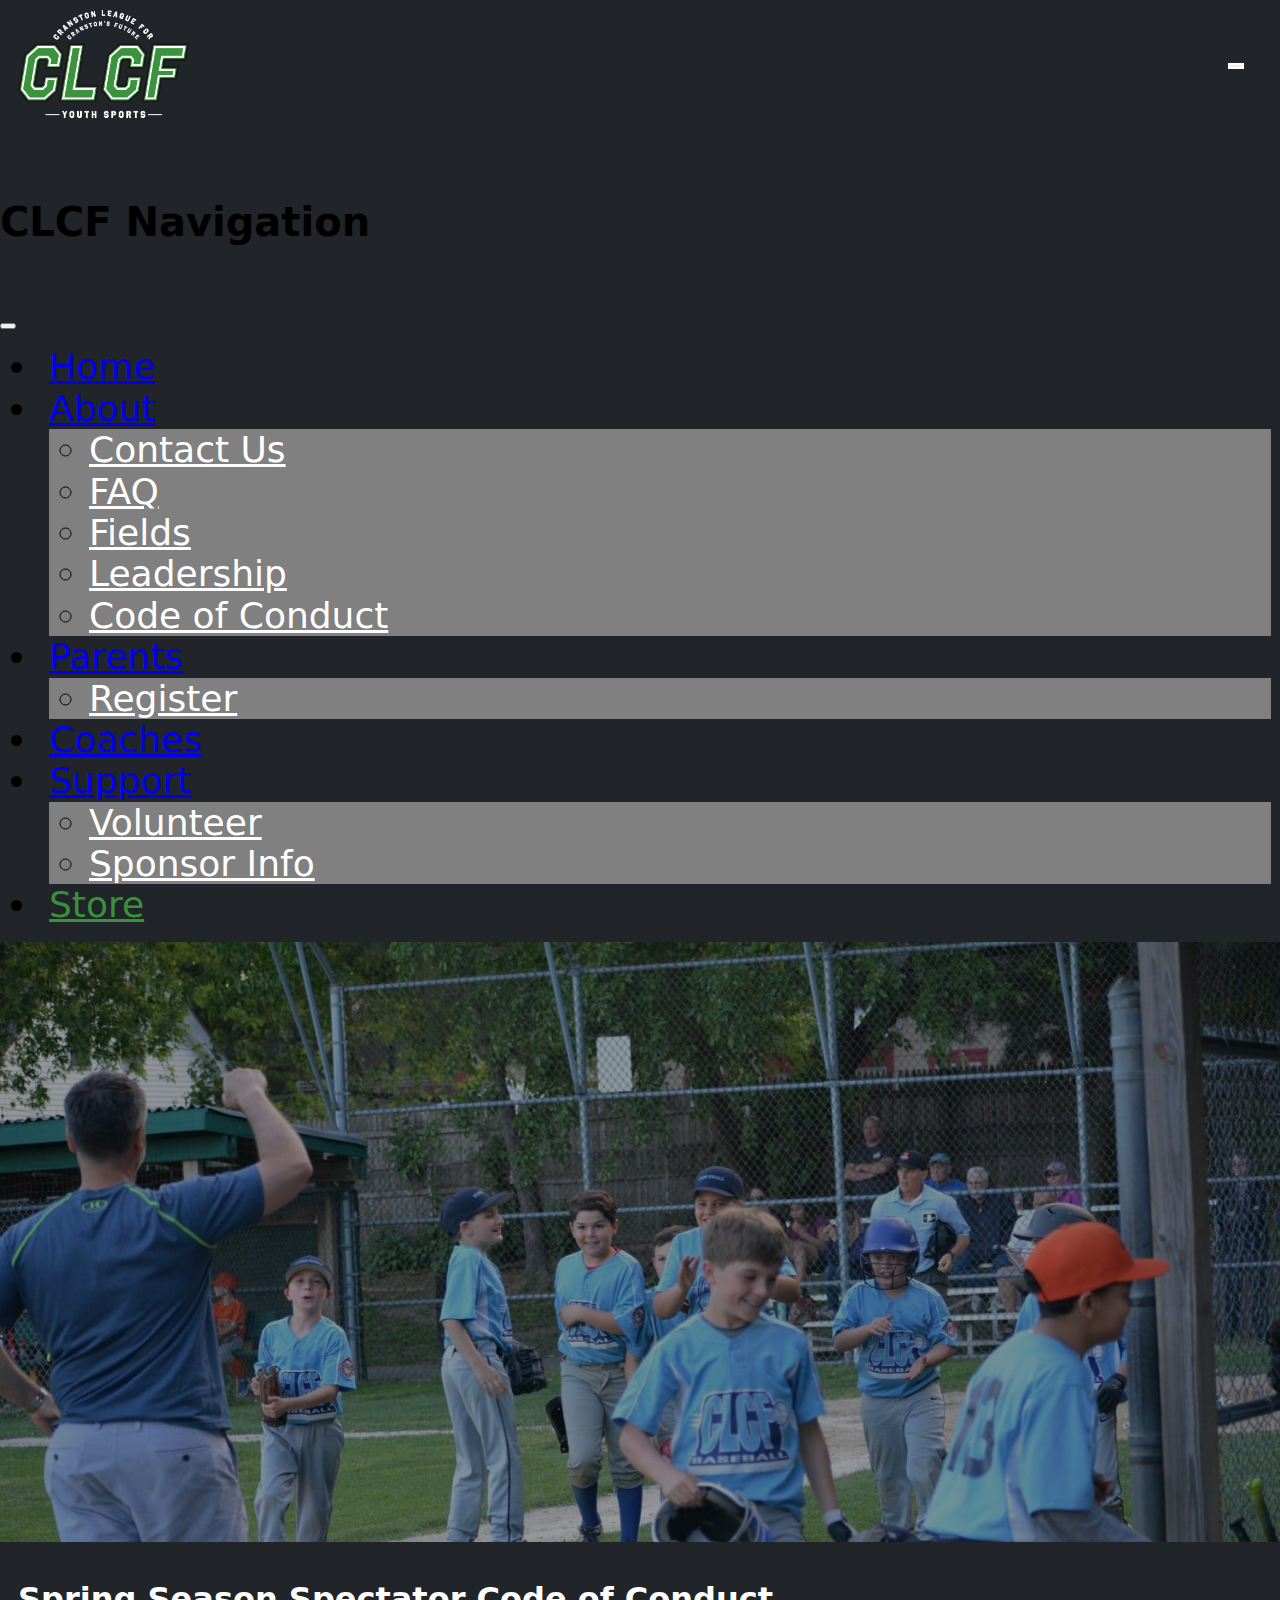
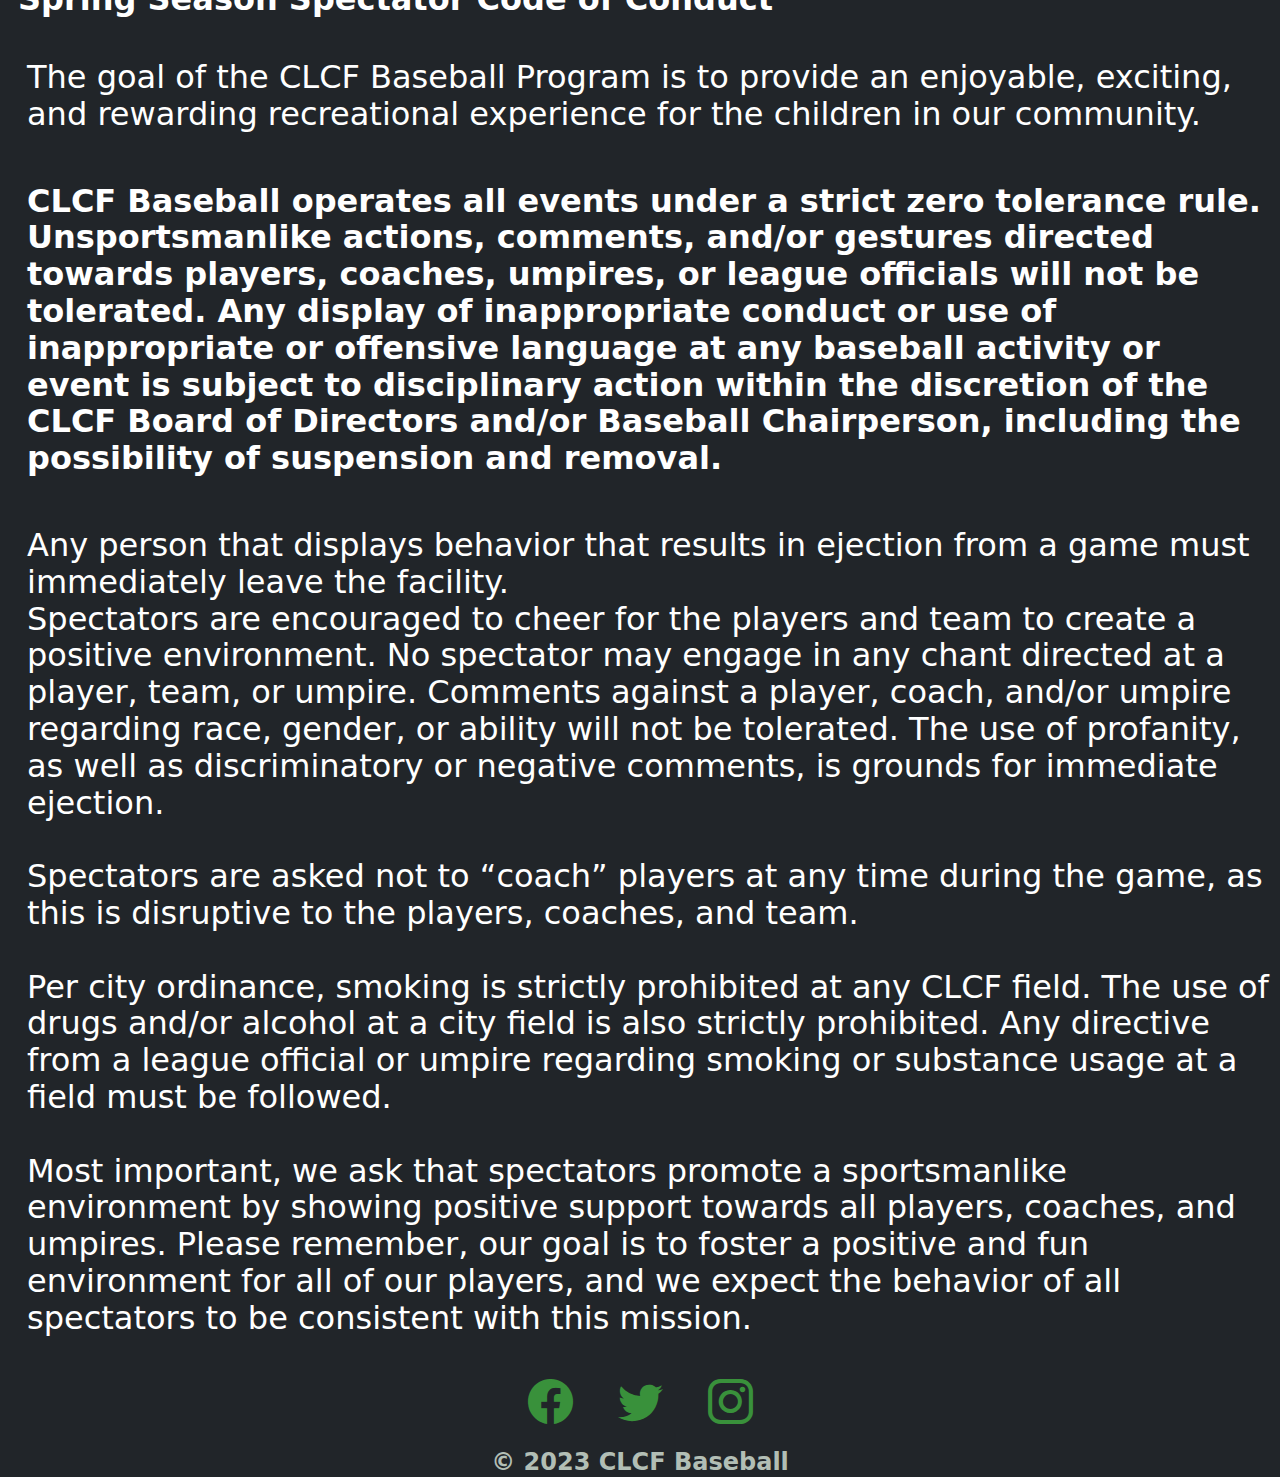
==== COC.html @ 5158bdd6 "Major Updates to UI and additional Pages Added" ====
<!DOCTYPE html>
<html land="en">
    <head>
        <meta charset="UTF-8">
            <meta name="viewport" content="width=device-width, initial-scale=1.0">
            <meta name="theme-color" content="#212529"/>
            <link rel="stylesheet" type="text/css" href="./styles/modnorm.min.css"> 
            <title>CLCFSite</title>
            <link rel="preconnect" href="https://fonts.googleapis.com">
            <link rel="preconnect" href="https://fonts.gstatic.com" crossorigin>
            <link rel="preconnect" href="https://fonts.googleapis.com">
            <link rel="preconnect" href="https://fonts.gstatic.com" crossorigin>
            <link href="https://fonts.googleapis.com/css2?family=Graduate&display=swap" rel="stylesheet"> 
            <link href="https://cdn.jsdelivr.net/npm/bootstrap@5.3.2/dist/css/bootstrap.min.css" rel="stylesheet" integrity="sha384-T3c6CoIi6uLrA9TneNEoa7RxnatzjcDSCmG1MXxSR1GAsXEV/Dwwykc2MPK8M2HN" crossorigin="anonymous">
            <link rel="stylesheet" href="https://cdn.jsdelivr.net/npm/bootstrap-icons@1.5.0/font/bootstrap-icons.css">
            <link rel="stylesheet" type="text/css" href="./styles/styles.css"> 
    </head>
    <body>
      <nav class="navbar navbar-expand-lg bg-transparent navbar-dark fixed-top" id="navbarId">
        <div class="container-fluid">
          <div id="flexNav">
            <a class="navbar-brand" href="#">
                <img class="img-fluid" id="logoImg" src="./Imgs/CLCF.png">
            </a>
            <button class="navbar-toggler" type="button" data-bs-toggle="offcanvas" data-bs-target="#offcanvasDarkNavbar" aria-controls="offcanvasDarkNavbar">
              <span class="navbar-toggler-icon" id="navToggler"></span>
            </button>
          </div>
        <div class="offcanvas offcanvas-end text-bg-dark" tabindex="-1" id="offcanvasDarkNavbar" aria-labelledby="offcanvasDarkNavbarLabel">
          <div class="offcanvas-header">
            <h5 class="offcanvas-title" id="offcanvasNavbarLabel">CLCF Navigation</h5>
            <button type="button" class="btn-close btn-close-white" data-bs-dismiss="offcanvas" aria-label="Close"></button>
          </div>
          <div class="offcanvas-body">        
            <ul class="navbar-nav justify-content-end flex-grow-1 pe-3">
                <li class="nav-item">
                    <a class="nav-link" aria-current="page" href="./index.html">Home</a>
                </li>
                <li class="nav-item dropdown">
                  <a class="nav-link dropdown-toggle" href="#" role="button" data-bs-toggle="dropdown" aria-expanded="false">About</a>
                  <ul class="dropdown-menu dropdown-menu-dark" >
                    <li><a class="dropdown-item" href="contact.html">Contact Us</a></li>
                    <li><a class="dropdown-item" href="FAQ.html">FAQ</a></li>
                    <li><a class="dropdown-item" href="fields.html">Fields</a></li>
                    <li><a class="dropdown-item" href="Leadership.html">Leadership</a></li>
                    <li><a class="dropdown-item active" href="COC.html">Code of Conduct</a></li>
                  </ul>
                </li>
                <li class="nav-item dropdown">
                    <a class="nav-link dropdown-toggle" href="#" role="button" data-bs-toggle="dropdown" aria-expanded="false">Parents</a>
                    <ul class="dropdown-menu dropdown-menu-dark" aria-labelledby="navbarDropdown">
                      <li><a class="dropdown-item" href="https://baberuthsafety.sportngin.com/survey/disabled/305597">Register</a></li>
                    </ul>
                </li>
                <li class="nav-item dropdown">
                    <a class="nav-link dropdown-toggle" href="#">Coaches</a>
                </li>
                <li class="nav-item dropdown">
                  <a class="nav-link dropdown-toggle" href="#" role="button" data-bs-toggle="dropdown" aria-expanded="false">Support</a>
                    <ul class="dropdown-menu dropdown-menu-dark" aria-labelledby="navbarDropdown">
                      <li><a class="dropdown-item" href="./volunteer.html">Volunteer</a></li>
                      <li><a class="dropdown-item" href="sponsors.html">Sponsor Info</a></li>
                    </ul>
              </li>
              <li class="nav-item">
                <a class="nav-link" aria-current="page" href="#" id="storeLink">Store</a>
            </li>
            </ul>
          </div>
        </div>
      </div>
    </nav>
        <div id="bodyPage">
              <div class="container-fluid" id="landingImg">
                <img src="./Imgs/CLCFSlide2.jpeg" class="img-fluid" alt="..." id="teamImg">
              </div>
              <div class="container-fluid">
                <h1 id="emailInfoText">Spring Season Spectator Code of Conduct</h1>
              <div id="emailParagraph">
                <p class="pText">The goal of the CLCF Baseball Program is to provide an enjoyable, exciting, and rewarding recreational experience for the children in our community.</p>
                <p class="pText"><strong>
                    CLCF Baseball operates all events under a strict zero tolerance rule. Unsportsmanlike actions, comments, and/or gestures directed towards players, coaches, umpires, or league officials will not be tolerated.
                    
                    Any display of inappropriate conduct or use of inappropriate or offensive language at any baseball activity or event is subject to disciplinary action within the discretion of the CLCF Board of Directors and/or Baseball Chairperson, including the possibility of suspension and removal.</strong></p>
                <p class="pText">
                    Any person that displays behavior that results in ejection from a game must immediately leave the facility.<br>
                    
                     
                    
                    Spectators are encouraged to cheer for the players and team to create a positive environment. No spectator may engage in any chant directed at a player, team, or umpire.  Comments against a player, coach, and/or umpire regarding race, gender, or ability will not be tolerated.  The use of profanity, as well as discriminatory or negative comments, is grounds for immediate ejection.<br><br>
                    
                    
                    Spectators are asked not to “coach” players at any time during the game, as this is disruptive to the players, coaches, and team.<br><br>
                    
                      
                    
                    Per city ordinance, smoking is strictly prohibited at any CLCF field. The use of drugs and/or alcohol at a city field is also strictly prohibited. Any directive from a league official or umpire regarding smoking or substance usage at a field must be followed.<br><br>
                    
                    
                    Most important, we ask that spectators promote a sportsmanlike environment by showing positive support towards all players, coaches, and umpires. Please remember, our goal is to foster a positive and fun environment for all of our players, and we expect the behavior of all spectators to be consistent with this mission.</p>
                </div>
              </div>
              <div class="container-fluid" id="contactFooter">
                <div id="socialFlex">
                  <i class="bi bi-facebook"></i>
                  <i class="bi bi-twitter"></i>
                  <i class="bi bi-instagram"></i>
                </div>
                <h2 id="copyRight">&#169; 2023 CLCF Baseball</h2>
              </div>
              </div>
            </body>
            <script src="https://cdn.jsdelivr.net/npm/@popperjs/core@2.11.8/dist/umd/popper.min.js" integrity="sha384-I7E8VVD/ismYTF4hNIPjVp/Zjvgyol6VFvRkX/vR+Vc4jQkC+hVqc2pM8ODewa9r" crossorigin="anonymous"></script>
        <script src="https://cdn.jsdelivr.net/npm/bootstrap@5.3.2/dist/js/bootstrap.min.js" integrity="sha384-BBtl+eGJRgqQAUMxJ7pMwbEyER4l1g+O15P+16Ep7Q9Q+zqX6gSbd85u4mG4QzX+" crossorigin="anonymous"></script>
        <script src="./scripts/script.js"></script>
        </html>
---- styles/modnorm.min.css ----
progress,
sub,
sup {
    vertical-align: baseline
}

*,
::after,
::before {
    box-sizing: border-box
}

html {
    line-height: 1.15;
    -webkit-text-size-adjust: 100%;
    -moz-tab-size: 4;
    tab-size: 4
}

body {
    margin: 0;
    font-family: system-ui, -apple-system, 'Segoe UI', Roboto, Helvetica, Arial, sans-serif, 'Apple Color Emoji', 'Segoe UI Emoji'
}

hr {
    height: 0;
    color: inherit
}

abbr[title] {
    text-decoration: underline dotted
}

b,
strong {
    font-weight: bolder
}

code,
kbd,
pre,
samp {
    font-family: ui-monospace, SFMono-Regular, Consolas, 'Liberation Mono', Menlo, monospace;
    font-size: 1em
}

small {
    font-size: 80%
}

sub,
sup {
    font-size: 75%;
    line-height: 0;
    position: relative
}

sub {
    bottom: -.25em
}

sup {
    top: -.5em
}

table {
    text-indent: 0;
    border-color: inherit
}

button,
input,
optgroup,
select,
textarea {
    font-family: inherit;
    font-size: 100%;
    line-height: 1.15;
    margin: 0
}

button,
select {
    text-transform: none
}

[type=button],
[type=reset],
[type=submit],
button {
    -webkit-appearance: button;
    appearance: button;
}

::-moz-focus-inner {
    border-style: none;
    padding: 0
}

:-moz-focusring {
    outline: ButtonText dotted 1px
}

:-moz-ui-invalid {
    box-shadow: none
}

legend {
    padding: 0
}

::-webkit-inner-spin-button,
::-webkit-outer-spin-button {
    height: auto
}

[type=search] {
    -webkit-appearance: textfield;
    appearance: textfield;
    outline-offset: -2px
}

::-webkit-search-decoration {
    -webkit-appearance: none;
    appearance: none;
}

::-webkit-file-upload-button {
    -webkit-appearance: button;
    appearance: button;
    font: inherit
}

summary {
    display: list-item
}

html {
    font-size: 62.5%;
}

body {
    font-size: 1.6rem;
}

img {
    width: 100%;
    height: auto;
    user-select: none;
}

button {
    color: inherit;
}

a,
button {
    touch-action: manipulation;
}

svg {
    height: 100%;
    width: 100%;
    fill: currentColor;
    pointer-events: none;
}

iframe,
video {
    height: 100%;
    width: 100%
}
---- styles/styles.css ----
:root{
    --white: #FFFFFF;
    --black: #000000;
    --grey: #B2BEB5;
    --green: #39913b;
    --backgroundColor: #212429;
}
html { height: 100% }
body{
    margin: 0;
    width: 100vw;
    min-height: fit-content;
    overflow-x: hidden;
    background-color: var(--backgroundColor);
}
.navbar{
    background-color: transparent;
    z-index: 1;
}
.navbar.sticky{
    top: 0;
    z-index: 99;
}
#flexNav{
    display: flex;
    flex-direction: row;
    align-items: center;
    justify-content: space-between;
    width: 100%;
}
#navbarId{
    transition: top 0.5s;
}
#logoImg{
    max-width: 50%;
    height: 20vw;
    padding-left: 2vh;
    padding-top: 1vh;
}
.nav-item{
    padding-left: 1vh;
    padding-right: 1vh;
    font-size: 2em;
}
.navbar-toggler{
    border: 2px solid white;
    font-size: 1.5em;
    margin-right: 4vh;
    height: fit-content;
}
.navbar-toggler-icon {
    background-image: url("data:image/svg+xml,%3csvg xmlns='http://www.w3.org/2000/svg' viewBox='0 0 30 30'%3e%3cpath stroke='white' stroke-linecap='round' stroke-miterlimit='10' stroke-width='3' d='M4 7h22M4 15h22M4 23h22'/%3e%3c/svg%3e");
  }
#offcanvasNavbarLabel{
    font-size: 250%;
}
ul.dropdown-menu { 
    background-color: #808080; 
    border: 0;
    font-size: 0.75em;
}
ul.dropdown-menu a{
    color: white;
}
ul.dropdown-menu a:hover{
    color: black;
}
#bodyPage{
    z-index: 0;
    background-color: #212529;
    color: white;
}
.bodyHead{
    padding-top: 1vh;
    font-size: 3.5rem;
    text-align: center;
    width: 100%;
    height: 100%;
    display: flex;
    justify-content: center;
    flex-direction: column;
    color: white;
    font-weight: 800;
}
#teamImg{
    max-height: auto;
    width: 100%;
    filter: brightness(60%);
}
#teamImgHome{
    max-height: auto;
    width: 100%;
    filter: brightness(60%);
}
#teamImgCropHome{
    display: none;
}
#landingImg{
    padding: 0;
    position:relative;
    height: 100%;
    min-height: 15vh;
}
#paragraphContainer{
    margin-bottom: 1vh;
}
.CLCFparagraph{
    padding-top: 2vh;
    padding-left: 4vh;
    padding-right: 4vh;
    font-size: 2rem;
    line-height: 2em;
}
#logoImgFooter{
    width: 15vh;
    height: 10vh;
}
#socialFlex{
    display: flex;
    flex-direction: row;
    justify-content: center;
    align-items: center;
    gap: 5vh;
}
#socialText{
    text-align: center;
}
#galleryContainer{
    height: calc(100%+100px);
}
.galleryGrid{
    margin: auto;
    width: 95%;
    height: fit-content;
    display: grid;
    grid-template-columns: repeat(auto-fit, minmax(500px,1fr));
    grid-template-rows: min-content;   
    justify-content: center; 
    row-gap: 2vh;
    z-index: 2;
    padding-top: 1vh;
    padding-bottom: 2.5vh;
    overflow: hidden;
}
.card{
    position: relative;
    height: fit-content;
    width: 66%;
    margin: auto;
    aspect-ratio: 16/9;
    border: 1px solid #ffffff22;
    background-color: #282c34;
    background: linear-gradient(0deg, rgba(0,0,0,0.28) 100%, rgba(0,0,0,.72) 0%);
    border-radius: .7rem;
    backdrop-filter: blur(3px);
    -webkit-backdrop-filter: blur(6px);
    overflow: hidden;
    transition: ease-in-out .3s;
    
    
    &:hover {
      transform: translateY(-2%);
      border: 1px solid rgba(#F2F4F8, 0);
      box-shadow: 0 7px 20px 5px #00000088;
      cursor: pointer;
    }
    
    &:active {
      transform: translateY(2%);
      box-shadow: 0 7px 20px 5px #00000088;
      transition: ease-in-out .1s;
    }
    
}
.cardSponsor{
    position: relative;
    height: 92.5%;
    width: 66%;
    margin: auto;
    aspect-ratio: 16/9;
    border: 1px solid #ffffff22;
    background-color: #282c34;
    background: linear-gradient(0deg, rgba(0,0,0,0.28) 100%, rgba(0,0,0,.72) 0%);
    border-radius: .7rem;
    backdrop-filter: blur(3px);
    -webkit-backdrop-filter: blur(6px);
    overflow: hidden;
    transition: ease-in-out .3s;
    
    
    &:hover {
      transform: translateY(-2%);
      border: 1px solid rgba(#F2F4F8, 0);
      box-shadow: 0 7px 20px 5px #00000088;
      cursor: pointer;
    }
    
    &:active {
      transform: translateY(2%);
      box-shadow: 0 7px 20px 5px #00000088;
      transition: ease-in-out .1s;
    }
    
}
.cardContents{
    display: flex;
    flex-direction: column;
    width: 100%;
    margin: auto;
    height: 57.5%;   
    border-radius: 0.5rem;
    overflow: hidden;
}
.cardContentSponsor{
    width: 100%;
    max-height: fit-content;
}
#prePrkImg{
    border-radius: 1rem;
    max-width: 100%;
    padding: 0.5vh;
    margin: auto;
}
.cardTextContainer{
    width: 100%;
    height: 40%;
    z-index: 10;
    display: grid;
    grid-template-columns: [leftEdge]3% [leftItems]45% [center] 49% [rightItems] 3% [rightEdge];
    grid-template-rows: [top1]5%[startItem] 25% [logoContainer]50% [description] auto [last] 5% [bttm];
    transition: top ease 0.5s;
}
.cardTextContainerFields{
    width: 100%;
    height: fit-content;
    z-index: 10;
    display: grid;
    grid-template-columns: [leftEdge]3% [leftItems]45% [center] 49% [rightItems] 3% [rightEdge];
    grid-template-rows: [top1]5%[startItem] 25% [logoContainer]50% [description] auto [last] 5% [bttm];
    transition: top ease 0.5s;
}
.cardTitleFlex{
    grid-column-start: leftItems;
    grid-column-end: rightItems;
    grid-row-start: startItem;
    grid-row-end: logoContainer;
    display: flex;
    flex-direction: row;
    gap: 1vh;
    align-items: center;
}
#cardTitle{
    font-size: 175%;
    font-weight: 100;
    text-align: left;
    align-self: center;
    color: var(--white);
    font-weight: 400;
}
.cardDescContainer{
    grid-column-start: leftItems;
    grid-column-end: rightItems;
    grid-row-start: logoContainer;
    grid-row-end: last;
    width: 100%;
}
.cardDescContainerField{
    grid-column-start: leftItems;
    grid-column-end: rightItems;
    grid-row-start: logoContainer;
    grid-row-end: last;
    width: 100%;
}
.cardDescContainerField h2{
    min-width: 0;
    min-height: 0;
    font-weight: 300;
    font-size: 175%;
    color: var(--grey);
    margin-top: auto;
    word-wrap: break-word;
    max-width: 100%;
    white-space: normal;
    overflow: visible;
}
.cardDescContainerField h3{
    display: none;
}
.cardDescContainer h2{
    min-width: 0;
    min-height: 0;
    font-weight: 300;
    font-size: 175%;
    color: var(--grey);
    margin-top: auto;
    word-wrap: break-word;
    max-width: 100%;
    white-space: normal;
    overflow: visible;
}

#facebookIcon{
    width: 5vh;
    fill: var(--green);
}
#registrationLink{
    color: var(--green);
    font-size: 150%;
    line-height: 175%;
    padding-top: 1.5vh;
}
i{
    font-size: 5vh;
    color: var(--green);
}
#contactContainer{
    padding-top: 12.5vh;
}
.mapContainer{
    height: 50vh;
    width: 100%;
    padding-left: 2vh;
    padding-right: 2vh;
    padding-bottom: 3vh;
}
#mapWrapper{
    width: 100%;
    height: 100%;
    border-radius: 1vh;
    transform: translateZ(0px);
    border: 3px solid #ffffff22;
    overflow: hidden;
}
#addressContact{
    text-align: center;
    color: white;
    padding-top: 5vh;
}
#contactFooter{
    bottom: 0;
}
#copyRight{
    color: var(--grey);
    text-align: center;
}
#contactInfoText{
    padding-left: 2vh;
    padding-right: 2vh;
    color: white;
}
#contactUsContainer{
    display: flex;
    flex-direction: row;
    padding-left: 2vh;
    padding-bottom: 1vh;
    gap: 0.25vh;
}
.contactText{
    font-size: 300%;
}
#contactPeriod{
    color: var(--green);
}
#emailContainer{
    display: flex;
    flex-direction: row;
    align-items: center;
    justify-content: center;
    gap: 1vh;
}
#emailParagraph{
    padding-left: 2vh;
}
#addressContainer{
    display: flex;
    flex-direction: row;
    align-items: center;
    justify-content: center;
    gap: 1vh;
    padding-bottom: 2vh;
}
.pText{
    font-size: 200%;
    padding: 1vh;
}
.pTextSmall{
    font-size: 150%;
    padding: 1vh;
    color: var(--grey);
}
#debud{
    border: solid black 1px;
}
#footer{
    padding: 0.5vh;
}
#contactUsFormContainer{
    padding-left: 5%;
    padding-bottom: 1vh;
    border: 1px solid #ffffff22;
    background-color: #282c34;
    border-radius: 1vh;
    width:fit-content;
    padding-right: 5%;
}
#emailInput{
    padding-top: 1vh;
    padding-right: 25%;
    width: 80vw;
}
#questionsTextContainer{
    display: flex;
    flex-direction: row;
    gap:0.25vh;
}
.questionsText{
    padding-top: 1vh;
    font-size: 300%;
}
#questionInput{
    height: 15vh;
}
#emailInfoText{
    padding-top: 2vh;
    padding-left: 2vh;
}
#submitQ{
    background-color: #212529;
    border-color: var(--green);
    color: var(--green);
    font-size: 150%;
}
form{
    padding: 0;
    margin: 0;
}
.sponsorText{
    font-size: 200%;
    padding: 1vh;
    text-align: center;
}
.list-group-item{
    background-color: #282c34;
    color: white;
    font-size: 150%;
    width: 90%;
    margin: auto;
    border: 0;
}
#sponsorList{
    width:auto-fit;
}
#sponsorEmailBlock{
    text-align: center;
    margin: auto;
}
#storeLink{
    color: var(--green);
}
.accordion{
    margin: auto;
    width: 90%;
    font-size: 1em;
}
.accordion-body{
    background-color: #282c34;
    color: white;
    font-size: 1.5em;
}
.accordion-item{
    border-color: #282c34;
}
.accordion-button{
    color:white;
    background-color: #282c34;
    font-size: 1em;
}
.accordion-button.collapsed {
    background-color: #212529;
    
}
.accordion-button.collapsed::after {
        background-image: url("data:image/svg+xml,%3csvg xmlns='http://www.w3.org/2000/svg' viewBox='0 0 16 16' fill='white'%3e%3cpath fill-rule='evenodd' d='M1.646 4.646a.5.5 0 0 1 .708 0L8 10.293l5.646-5.647a.5.5 0 0 1 .708.708l-6 6a.5.5 0 0 1-.708 0l-6-6a.5.5 0 0 1 0-.708z'/%3e%3c/svg%3e");
}
.table {
    width: 90%;
    margin: auto;
    border: solid 1px var(--grey);
    border-radius: 9px;
    font-size: 1.25em;
}
#leaderList{
    padding-bottom: 5vh;
}

#leaderList th[scope="col"] {
    text-align: center;
}

#leaderList td:nth-child(2) {
    text-align: center;
}

/* Add the following styles for rounded borders */
.table-rounded {
    border-collapse: separate;
    border-spacing: 0;
}
#map{
    font-size: 2vh;
    
}

@media only screen and (min-width: 600px) {
    #logoImg{
        max-width: 75%;
        height: 15vw;
    }
    .nav-item{
        font-size: 2.25em;
    }
    ul.dropdown-menu { 
        font-size: 1em;
    }
    #landingImg{
        position: relative;
        overflow: hidden;
        max-height: 475px;
    }
    #teamImgHome{
        display: none;
    }
    #teamImgCropHome{
        display: inline-block;
        max-height: auto;
        width: 100%;
        filter: brightness(60%);
    }
    #contactContainer{
        padding-top: 15vh;
    }
    .cardDescContainerField h3{
        display: inline-block;
        min-width: 0;
        min-height: 0;
        font-weight: 300;
        font-size: 150%;
        color: var(--grey);
        margin-top: auto;
        word-wrap: break-word;
        max-width: 100%;
        white-space: normal;
        overflow: visible;
    }
}
@media only screen and (min-width: 1024px) {
    #logoImg{
        max-width: 100%;
        height: 10vw;
    }
    #landingImg{
        position: relative;
        overflow: hidden;
        max-height: 600px;
    }
    .card{
        position: relative;
        height: fit-content;
        width: 80%;
        margin: auto;
        aspect-ratio: 16/9;
        border: 1px solid #ffffff22;
        background-color: #282c34;
        background: linear-gradient(0deg, rgba(0,0,0,0.28) 100%, rgba(0,0,0,.72) 0%);
        border-radius: .7rem;
        backdrop-filter: blur(3px);
        -webkit-backdrop-filter: blur(6px);
        overflow: hidden;
        transition: ease-in-out .3s;
        
        
        &:hover {
          transform: translateY(-2%);
          border: 1px solid rgba(#F2F4F8, 0);
          box-shadow: 0 7px 20px 5px #00000088;
          cursor: pointer;
        }
        
        &:active {
          transform: translateY(2%);
          box-shadow: 0 7px 20px 5px #00000088;
          transition: ease-in-out .1s;
        }
        
    }
    #contactContainer{
        padding-top: 20vh;
    }
    .cardDescContainerField h3{
        min-width: 0;
        min-height: 0;
        font-weight: 300;
        font-size: 150%;
        color: var(--grey);
        margin-top: auto;
        word-wrap: break-word;
        max-width: 100%;
        white-space: normal;
        overflow: visible;
    }
}
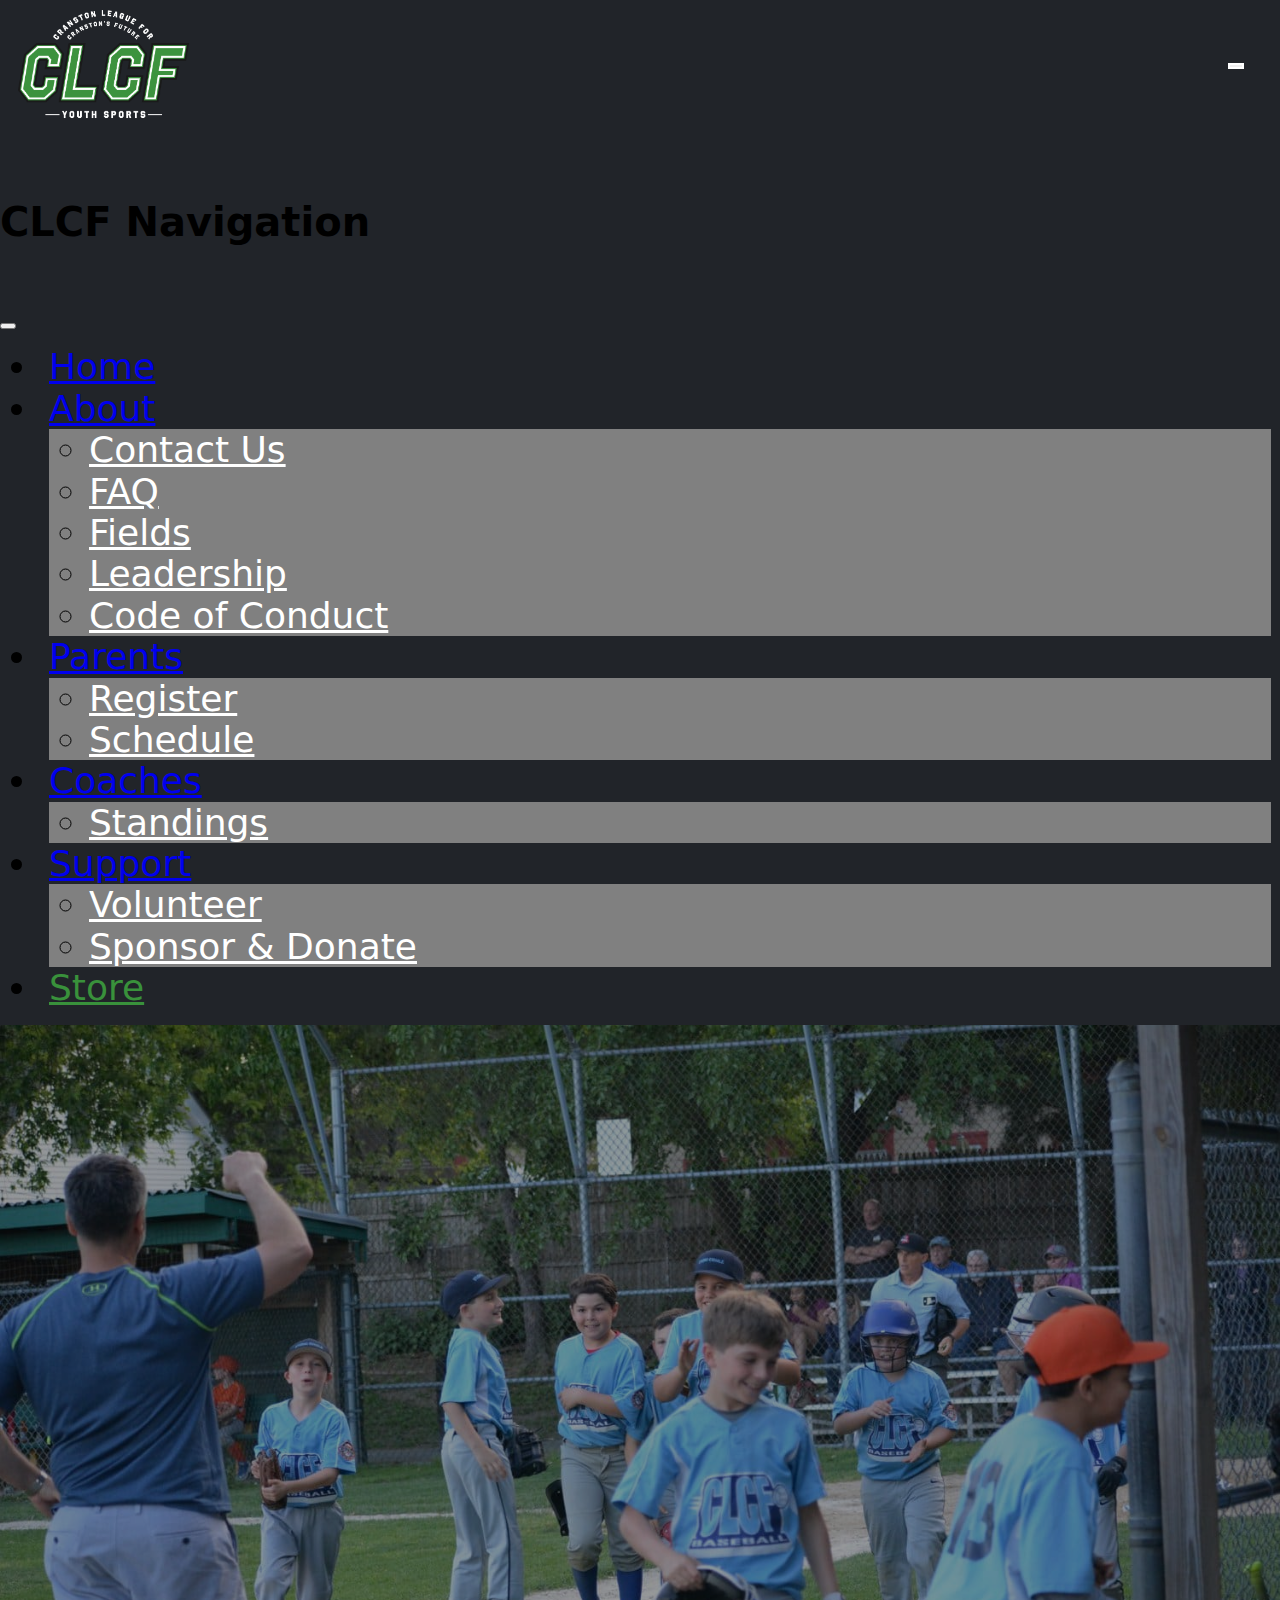
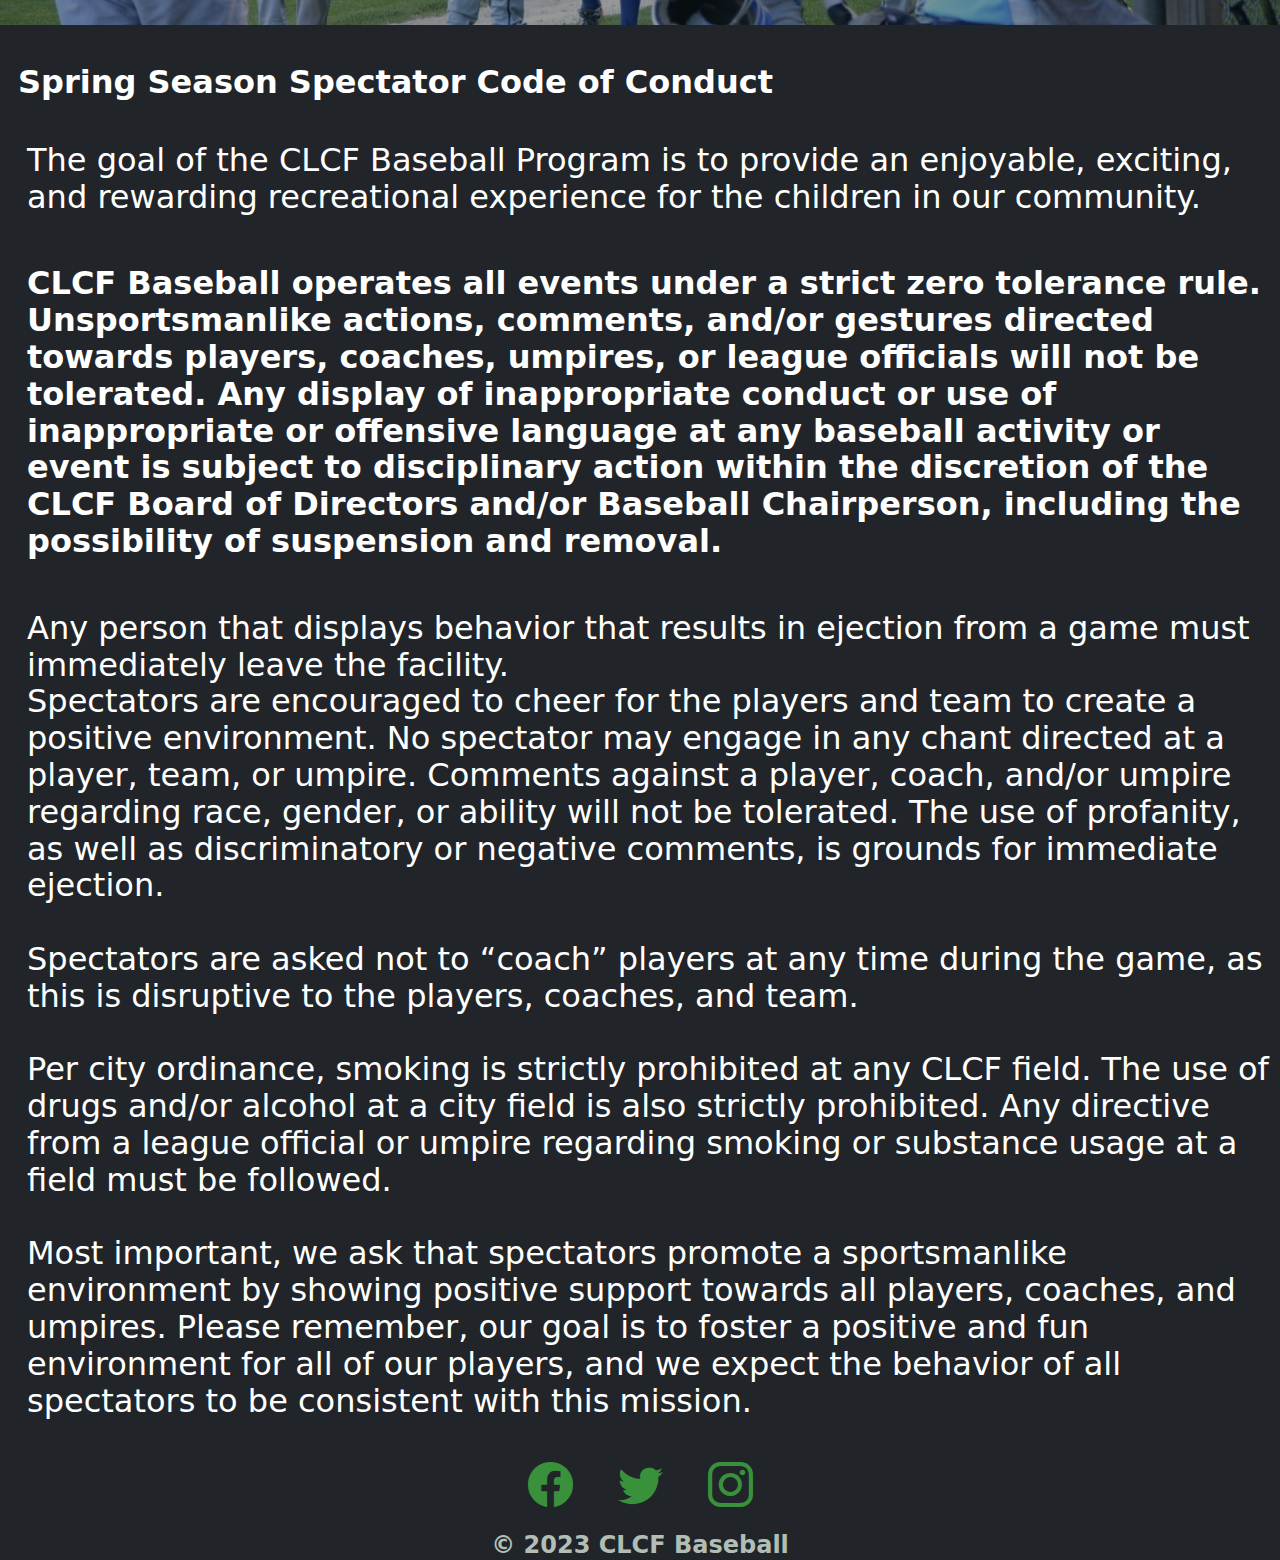
==== commit 594d2930: "Updated Nav as well as Sponsors PAge" ====
--- a/COC.html
+++ b/COC.html
@@ -50,16 +50,20 @@
                     <a class="nav-link dropdown-toggle" href="#" role="button" data-bs-toggle="dropdown" aria-expanded="false">Parents</a>
                     <ul class="dropdown-menu dropdown-menu-dark" aria-labelledby="navbarDropdown">
                       <li><a class="dropdown-item" href="https://baberuthsafety.sportngin.com/survey/disabled/305597">Register</a></li>
+                      <li><a class="dropdown-item" href="https://docs.google.com/spreadsheets/d/1gaWDsVL-Jf50718s65fhOLWU6QCvJZCKJG4lTegsRZs/edit#gid=0">Schedule</a></li>
                     </ul>
                 </li>
                 <li class="nav-item dropdown">
-                    <a class="nav-link dropdown-toggle" href="#">Coaches</a>
+                    <a class="nav-link dropdown-toggle" href="#" role="button" data-bs-toggle="dropdown" aria-expanded="false">Coaches</a>
+                    <ul class="dropdown-menu dropdown-menu-dark" >
+                      <li><a class="dropdown-item" href="https://docs.google.com/spreadsheets/d/1wZxl0LcnLaQCoSivJNHHpPsZXt9NoSGN-y689k5JfzM/edit#gid=0">Standings</a></li>
+                    </ul>
                 </li>
                 <li class="nav-item dropdown">
                   <a class="nav-link dropdown-toggle" href="#" role="button" data-bs-toggle="dropdown" aria-expanded="false">Support</a>
                     <ul class="dropdown-menu dropdown-menu-dark" aria-labelledby="navbarDropdown">
                       <li><a class="dropdown-item" href="./volunteer.html">Volunteer</a></li>
-                      <li><a class="dropdown-item" href="sponsors.html">Sponsor Info</a></li>
+                      <li><a class="dropdown-item" href="sponsors.html">Sponsor & Donate</a></li>
                     </ul>
               </li>
               <li class="nav-item">
--- a/styles/styles.css
+++ b/styles/styles.css
@@ -507,7 +507,7 @@
     border-spacing: 0;
 }
 #map{
-    font-size: 2vh;
+    font-size: 150%;
     
 }
 
